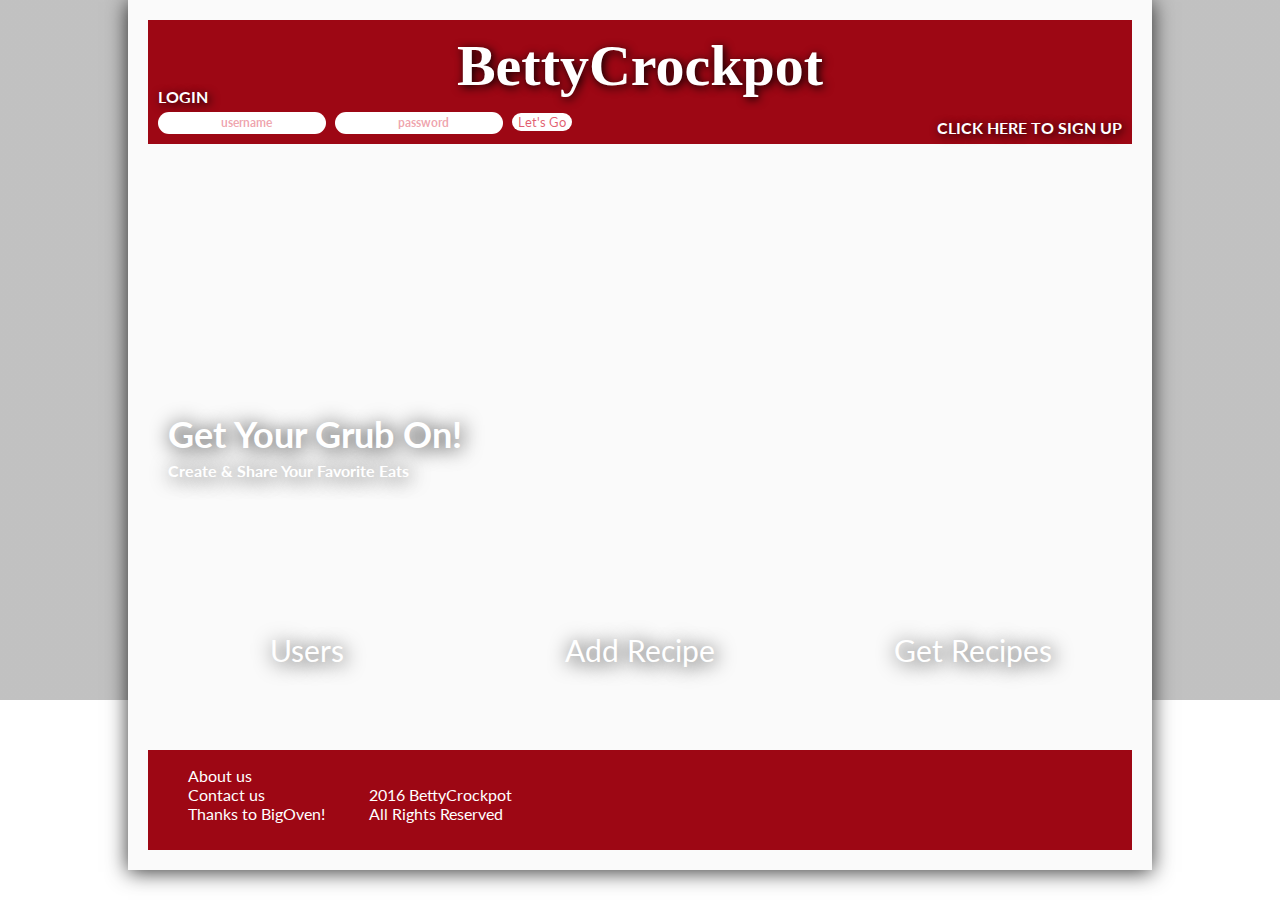
==== public/index.html @ 2589dccb "added functionality to signup menu" ====
<!DOCTYPE html>
<html>
  <head>
    <meta charset="utf-8">
    <title>Betty Crockpot</title>
    <link rel="stylesheet" src="//normalize-css.googlecode.com/svn/trunk/normalize.css" />
    <link href='https://fonts.googleapis.com/css?family=Lato:400,700,300' rel='stylesheet' type='text/css'>
    <link rel="stylesheet" href="bower_components/font-awesome/css/font-awesome.css">
    <link rel="stylesheet" href="main.css" media="screen" title="no title" charset="utf-8">
  </head>
  <body>
    <div class="mainContainer">
      <header>
          <div class="headerContainer">
            <h1>BettyCrockpot</h1>
            <div class="leftNav">
              <form class="login" action="" method="">
                <h2 class="loginHeader">Login</h2>
                <input name="username" type="text" placeholder="username">
                <input name="password" type="password" placeholder="password">
                <input name="loginButton" type="submit" value="Let's Go">
              </form>
            </div>
            <h2 class="signUpHeader">Click Here to Sign Up</h2>
            <div class="rightNav">
              <form class="signUp">
                <!-- <h2 class="signUpHeader">Sign Up</h2> -->
                <div class="signUpWrapper">
                  <input name="newUsername" type="text" placeholder="create username">
                  <input name="newPassword" type="password" placeholder="create password">
                  <input name="createButton" type="submit" value="Create">
                </div>
              </form>
            </div>
          </div>
      </header>

      <div class="bodyContent">

        <div class="heroImg">
          <h1>Get Your Grub On!</h1>
          <h4>Create & Share Your Favorite Eats</h4>
        </div>
        <div class="navLinksWrapper">
          <ul class="navLinks">
            <div class="users"><li><a href="#">Users</a></li></div>
            <div class="addRecipes"><li><a href="#">Add Recipe</a></li></div>
            <div class="getRecipes"><li><a href="#">Get Recipes</a></li></div>
          </ul>
        </div>
        <!-- <section class="loading hide">
          <div class="loading">
            <span><i class="fa fa-cog fa-spin"></i> Loading Page <i class="fa fa-cog fa-spin"></i></span>
          </div>
        </section> -->

        <!-- <section class="loginPage hide">
          <form class="createNew" action="index.html" method="post">
            <div class="loginInfoWrapper">
              <input type="text" name="newUsername" value="username">
              <input type="text" name="newPassword" value="password">
              <input type="submit" name="login" value="login">
            </div>
          </form>
        </section> -->

        <section class="homeGrid hide"> <!-- load screen -->
          <article> <!-- template -->
            <a href="#" class="collumnTop"><!-- links to recipe page doubles as wrapper -->
              <img src="" alt="">
              <h3 class="recipeTitle"></h3>
            </a>
            <a href="#" class="collumnMiddle"><!-- links to recipe page doubles as wrapper -->
              <div class="recipeCard"><!-- Recipe Description --></div>
            </a>
            <div class="collumnBottom">
              <a href="#" class="cardToProfile"><!-- links to profile page -->
                <ul class="cookDetails">
                  <li class="cookIcon"></li>
                  <li class="credit">
                    <h4><span>Recipe by </span><!-- username --></h4>
                  </li>
                  <li class="favs">
                    <span><!-- icon --></span>
                    <span><!-- number of fav clicks --></span>
                  </li>
                </ul>
              </a>
            </div>
          </article>
        </section>

        <!-- <section class="dashboard"> -->
          <div class="profileContent hide">
            <button type="button" class="homeButton" name="Home">Home</button>
            <div class="userCard">
              <h1>Welcome user!</h1>
            </div>

            <div class="articleWrapper">
              <article class="recipeCard">
                <div class="title">
                  <h2>Rockin Chicken</h2>
                </div>
                <div class="description">
                  <h6>The hottest chicken you'll ever make.</h6>
                </div>
                <div class="cardLeft">
                    <h4>Ingredients: </h4>
                    <div class="ingredients">
                      <p>Chicken, Grapeseed Oil, Ghost Pepper</p>
                    </div>
                    <div class="times">
                      <h4>Prep Time: </h4><div class="prep"><p>Depends on your skill level.</p></div>
                      <h4>Cook Time: </h4><div class="cook"><p>Depends on how hot your pan is.</p></div>
                    </div>
                </div>
                <div class="cardRight">
                    <h4>Directions: </h4>
                    <div class="directions">
                      <p>Wash it. Heat oil in pan. Puree Ghost pepper. Apply to chicken. Salt to taste. Plop in hot oil. Cook till done. Lorem ipsum dolor sit amet, consectetur adipisicing elit, sed do eiusmod tempor incididunt ut labore et dolore magna aliqua. Ut enim ad minim veniam, quis nostrud exercitation ullamco laboris nisi ut aliquip ex ea commodo consequat. Duis aute irure dolor in reprehenderit in voluptate velit esse cillum dolore eu fugiat nulla pariatur. Excepteur sint occaecat cupidatat non proident, sunt in culpa qui officia deserunt mollit anim id est laborum.</p>
                    </div>
                </div>
              </article>
            </div>


          </div>


          <div class="recipeForm hide">
            <button type="button" class="homeButton" name="Home">Home</button>
            <form class="newRecipe" action="index.html" method="post">
              <ul>
                <li>
                  <label for="title">Recipe Title</label>
                  <input type="text" name="title">
                </li>
                <li>
                  <label for="description">Description</label>
                  <textarea name="description" rows="5" cols="20"></textarea>
                </li>
                <li>
                  <label for="ingredients">Ingredients</label>
                  <textarea name="ingredients" rows="8" cols="40" placeholder=""></textarea>
                </li>
                <li>
                  <label for="directions">Directions</label>
                  <textarea name="directions" rows="8" cols="40" placeholder=""></textarea>
                </li>
                <li>
                  <label for="prepTime">Prep Time</label>
                  <input type="text" name="prepTime" value="">
                </li>
                <li>
                  <label for="cookTime">Cook Time</label>
                  <input type="text" name="cookTime" value="">
                </li>
                <li>
                  <input type="submit" name="submitRecipe" value="Submit">
                </li>
              </ul>
            </form>
          </div>


        <!-- </section> -->


      </div>
  <!-- END OF MAIN CONTAINER -->

    <footer>
      <ul class="footer">
        <li>About us</li>
        <li>Contact us</li>
        <li>Thanks to BigOven!</li>
      </ul>
      <ul class="footer">
        <li><i class="fa fa-copyright"></i>2016 BettyCrockpot</li>
        <li>All Rights Reserved</li>
      </ul>
    </footer>

  <!-- END OF MAIN CONTAINER -->

  </div>

  <script src="bower_components/underscore/underscore.js" charset="utf-8"></script>
  <script src="bower_components/jquery/dist/jquery.js" charset="utf-8"></script>
  <script type="text/javascript" src="bettycrockpot.js"></script>
  </body>
</html>
---- public/main.css ----
/* Coolors Exported Palette - coolors.co/2b2d42-8d99ae-edf2f4-ef233c-d90429 */
* {
  font-family: 'Lato', sans-serif;
  box-sizing: border-box; }

*:focus {
  outline: none; }

body {
  margin: 0;
  padding: 0;
  background-image: linear-gradient(rgba(50, 50, 50, 0.3), rgba(50, 50, 50, 0.3)), url("../images/128-168.jpg");
  background-size: cover;
  background-repeat: no-repeat;
  background-size: 149%;
  background-position-x: -150px;
  background-position-y: -200px;
  background-attachment: fixed; }

div.mainContainer {
  width: 80%;
  margin: 0 auto;
  padding: 20px;
  background-color: #fafafa;
  box-shadow: 0px 2px 20px rgba(0, 0, 0, 0.8); }

div.site-content {
  width: 100%;
  height: 100%;
  margin: 0;
  padding: 0; }

.hide {
  display: none; }

i {
  display: inline-block; }

p {
  margin: 0;
  padding: 0; }

div.bodyContent {
  margin: 0 0 18px 0;
  padding: 0; }

section {
  width: 100%;
  min-height: 478px; }

button[name="home"] {
  width: 50px; }

.heroImg {
  background-image: url("../images/mainPhoto.jpg");
  background-repeat: no-repeat;
  background-size: cover;
  height: 400px; }
  .heroImg h1 {
    margin-bottom: 5px;
    padding-top: 250px;
    padding-left: 20px;
    color: #fff;
    font-size: 36px;
    margin-top: 18px;
    text-shadow: 2px 2px 20px #000; }
  .heroImg h4 {
    margin: 0;
    padding-left: 20px;
    color: #fff;
    text-shadow: 2px 2px 20px #000; }

div.navLinksWrapper {
  width: 100%;
  text-align: center; }
  div.navLinksWrapper .navLinks {
    margin: 0;
    padding: 0;
    list-style-type: none; }
  div.navLinksWrapper li {
    display: inline-block;
    top: 50px;
    position: relative; }
  div.navLinksWrapper a {
    text-decoration: none;
    color: #fff;
    font-size: 30px;
    text-shadow: 2px 2px 20px #000; }
  div.navLinksWrapper .users, div.navLinksWrapper .addRecipes, div.navLinksWrapper .getRecipes {
    width: 31.6%;
    background-repeat: no-repeat;
    background-size: cover;
    background-position: center;
    height: 150px;
    margin-top: 20px;
    display: inline-block; }
  div.navLinksWrapper .users:hover, div.navLinksWrapper .addRecipes:hover, div.navLinksWrapper .getRecipes:hover {
    cursor: pointer;
    opacity: .7; }
  div.navLinksWrapper .users {
    background-image: url("../images/users.jpg");
    margin-right: 18px; }
  div.navLinksWrapper .addRecipes {
    background-image: url("../images/addRecipes.jpg");
    margin-right: 18px; }
  div.navLinksWrapper .getRecipes {
    background-image: url("../images/getRecipe.jpeg"); }

section.dashboard {
  text-align: center; }

header {
  position: relative;
  margin: 0;
  padding: 0;
  width: 100%;
  background-color: #9D0714; }
  header .headerContainer {
    margin: 0 auto;
    width: 100%; }
  header h1 {
    margin: 0;
    text-align: center;
    font-size: 58px;
    position: relative;
    top: 12px;
    color: #fff;
    font-family: serif;
    text-shadow: 2px 2px 10px #000; }
  header h2 {
    margin: 0;
    padding: 0;
    text-align: center;
    color: #fff;
    text-transform: uppercase;
    font-size: 16px;
    padding-bottom: 5px;
    text-shadow: 2px 2px 10px #000; }
  header .loginHeader {
    text-align: left; }
  header .signUpHeader {
    text-align: right;
    float: right;
    top: 98px;
    position: absolute;
    right: 10px; }
  header .signUpHeader:hover {
    cursor: pointer;
    transform: scale(1.05); }
  header .leftNav {
    display: inline-block;
    padding: 0px 0px 10px 10px; }
  header .rightNav {
    display: none;
    padding: 0px 10px 10px 0px;
    /* float: right; */
    position: absolute;
    top: 72px;
    padding: 20px;
    right: 0px; }
  header input[type="submit"] {
    line-height: 16px;
    font-size: 13px;
    border: none;
    border-radius: 26px;
    color: rgba(214, 20, 49, 0.7);
    font-weight: normal;
    background-color: #fff;
    transition: .1s all ease-in-out; }
  header input[type="submit"]:hover {
    transform: scale(1.1);
    cursor: pointer;
    color: #d61431;
    font-weight: bold; }
  header input[type="text"] {
    line-height: 20px;
    font-size: 12px;
    border: none;
    border-radius: 26px;
    text-align: left;
    color: #d61431;
    font-weight: bold;
    margin-right: 5px;
    padding-left: 10px; }
  header input[type="password"] {
    line-height: 20px;
    font-size: 12px;
    border: none;
    border-radius: 26px;
    text-align: left;
    color: #d61431;
    font-weight: bold;
    margin-right: 5px;
    padding-left: 10px; }
  header ::-webkit-input-placeholder {
    color: rgba(214, 20, 49, 0.4);
    text-align: center; }
  header :-moz-placeholder {
    /* Firefox 18- */
    color: rgba(214, 20, 49, 0.4);
    text-align: center; }
  header ::-moz-placeholder {
    /* Firefox 19+ */
    color: rgba(214, 20, 49, 0.4);
    text-align: center; }
  header :-ms-input-placeholder {
    color: rgba(214, 20, 49, 0.4);
    text-align: center; }
  header button {
    cursor: pointer;
    padding: 5px;
    margin-left: 5px;
    border-radius: 10px;
    background-color: #fff;
    border: none;
    color: #D61431;
    font-weight: bold; }

.homeButton {
  width: 100px;
  height: 35px;
  background-color: #9D0714;
  border: none;
  border-radius: 3px;
  position: relative;
  top: 18px;
  color: #fff;
  font-size: 16px;
  text-shadow: 1px 1px 10px #000; }
  .homeButton:hover {
    cursor: pointer;
    transform: scale(1.1); }

div.profileContent {
  width: 100%;
  min-height: 478px;
  margin: 0 auto;
  padding: 0;
  vertical-align: top; }
  div.profileContent div.userCard {
    margin-bottom: -50px; }
    div.profileContent div.userCard h1 {
      margin: 0;
      text-align: center; }

div.recipeForm {
  width: 100%;
  min-height: 478px;
  margin: 0 auto;
  padding: 0;
  vertical-align: top; }

form.newRecipe {
  width: 70%;
  margin: 50px auto; }
  form.newRecipe input[type="text"], form.newRecipe textarea {
    border-radius: 5px;
    border: 1px solid #ccc; }
  form.newRecipe input[type="submit"] {
    width: 100px;
    height: 35px;
    background-color: #9D0714;
    border: none;
    border-radius: 3px;
    position: relative;
    top: 18px;
    color: #fff;
    font-size: 16px;
    text-shadow: 1px 1px 10px #000; }
  form.newRecipe input[type="submit"]:hover {
    cursor: pointer;
    transform: scale(1.1); }
  form.newRecipe ul {
    list-style-type: none;
    padding: 0; }
    form.newRecipe ul li {
      margin: 18px 0; }
  form.newRecipe label {
    display: block;
    font-size: 20px; }
  form.newRecipe input[type="text"] {
    width: 100%;
    font-size: 18px; }
  form.newRecipe input[type="text"]:focus {
    outline: none; }
  form.newRecipe textarea {
    width: 100%;
    font-size: 18px; }
  form.newRecipe textarea:focus {
    outline: none; }

article.recipeCard {
  width: 90%;
  padding: 4%;
  margin: 2% auto;
  overflow: auto; }
  article.recipeCard div.description {
    max-height: 150px;
    max-width: 42%;
    overflow: auto;
    padding: 2%; }
    article.recipeCard div.description h6 {
      margin: 0; }
  article.recipeCard div.cardLeft {
    display: inline-block;
    width: 49.7%;
    vertical-align: top; }
  article.recipeCard div.cardRight {
    display: inline-block;
    width: 45.7%;
    vertical-align: top; }
  article.recipeCard div.ingredients {
    max-height: 150px;
    display: inline-block;
    width: 100%;
    vertical-align: top;
    padding: 2%;
    overflow: auto; }
  article.recipeCard div.directions {
    max-height: 300px;
    display: inline-block;
    width: 100%;
    vertical-align: top;
    padding: 2%;
    overflow: auto; }
  article.recipeCard div.times {
    padding: 2%; }
    article.recipeCard div.times div.prep {
      max-height: 150px;
      overflow: auto; }
    article.recipeCard div.times div.cook {
      max-height: 150px;
      overflow: auto; }

footer {
  margin: 0;
  padding: 0;
  width: 100%;
  height: 100px;
  background-color: #9D0714;
  color: #fff; }

ul.footer {
  display: inline-block;
  list-style-type: none; }
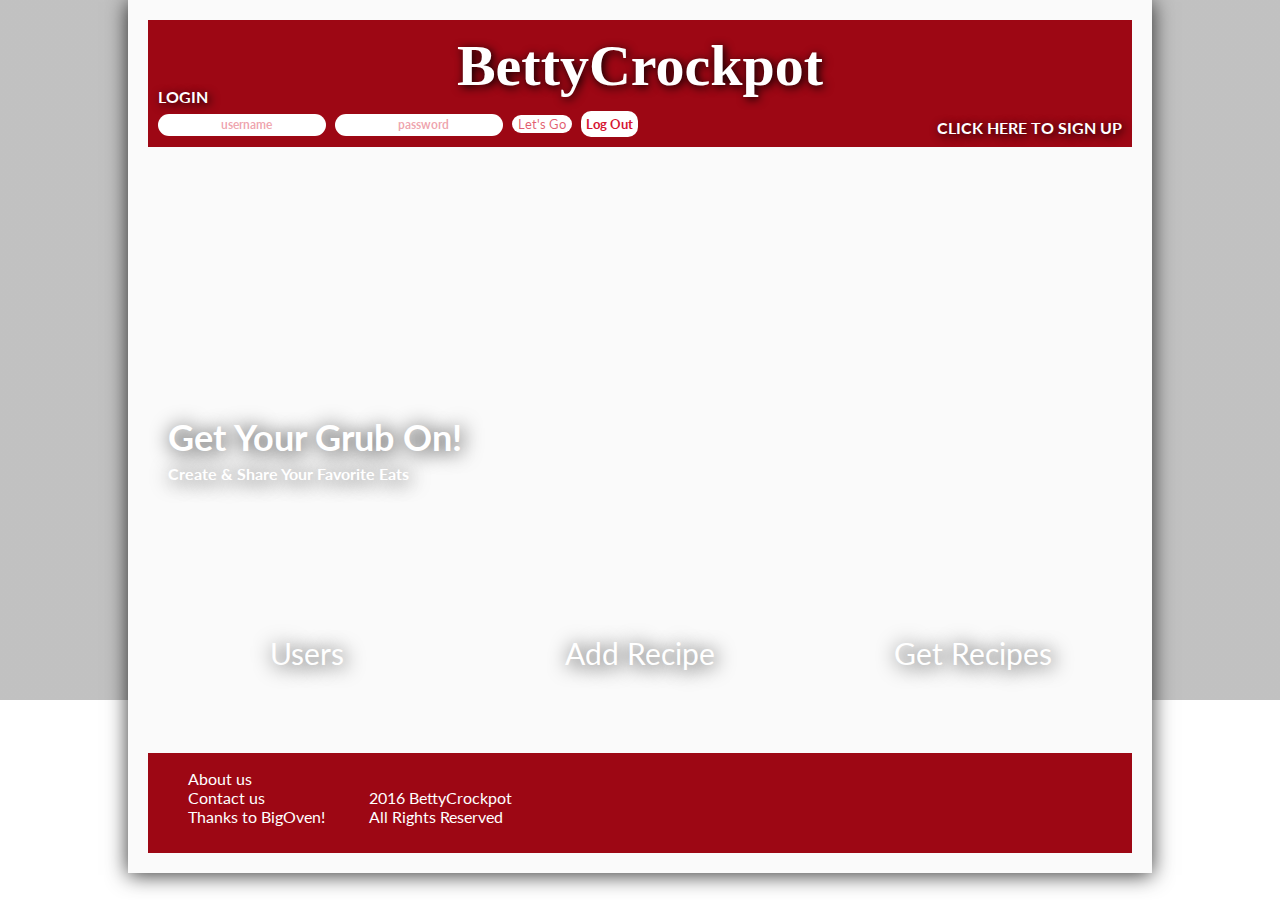
==== commit 42a22a2d: "some routes are functioning!" ====
--- a/public/index.html
+++ b/public/index.html
@@ -19,6 +19,8 @@
                 <input name="username" type="text" placeholder="username">
                 <input name="password" type="password" placeholder="password">
                 <input name="loginButton" type="submit" value="Let's Go">
+                <!-- <input name="logOutButton" type="submit" value="Log Out"> -->
+                <button type="button" name="logOut" id="logout">Log Out</button>
               </form>
             </div>
             <h2 class="signUpHeader">Click Here to Sign Up</h2>
@@ -93,12 +95,10 @@
         <!-- <section class="dashboard"> -->
           <div class="profileContent hide">
             <button type="button" class="homeButton" name="Home">Home</button>
-            <div class="userCard">
-              <h1>Welcome user!</h1>
-            </div>
+            <div class="userCard"></div>
 
             <div class="articleWrapper">
-              <article class="recipeCard">
+              <!-- <article class="recipeCard">
                 <div class="title">
                   <h2>Rockin Chicken</h2>
                 </div>
@@ -121,7 +121,7 @@
                       <p>Wash it. Heat oil in pan. Puree Ghost pepper. Apply to chicken. Salt to taste. Plop in hot oil. Cook till done. Lorem ipsum dolor sit amet, consectetur adipisicing elit, sed do eiusmod tempor incididunt ut labore et dolore magna aliqua. Ut enim ad minim veniam, quis nostrud exercitation ullamco laboris nisi ut aliquip ex ea commodo consequat. Duis aute irure dolor in reprehenderit in voluptate velit esse cillum dolore eu fugiat nulla pariatur. Excepteur sint occaecat cupidatat non proident, sunt in culpa qui officia deserunt mollit anim id est laborum.</p>
                     </div>
                 </div>
-              </article>
+              </article> -->
             </div>
 
 
@@ -133,7 +133,7 @@
             <form class="newRecipe" action="index.html" method="post">
               <ul>
                 <li>
-                  <label for="title">Recipe Title</label>
+                  <label for="recipeName">Recipe Title</label>
                   <input type="text" name="title">
                 </li>
                 <li>
@@ -188,6 +188,7 @@
 
   <script src="bower_components/underscore/underscore.js" charset="utf-8"></script>
   <script src="bower_components/jquery/dist/jquery.js" charset="utf-8"></script>
-  <script type="text/javascript" src="bettycrockpot.js"></script>
+  <script src="templates.js"></script>
+  <script src="bettycrockpot.js"></script>
   </body>
 </html>
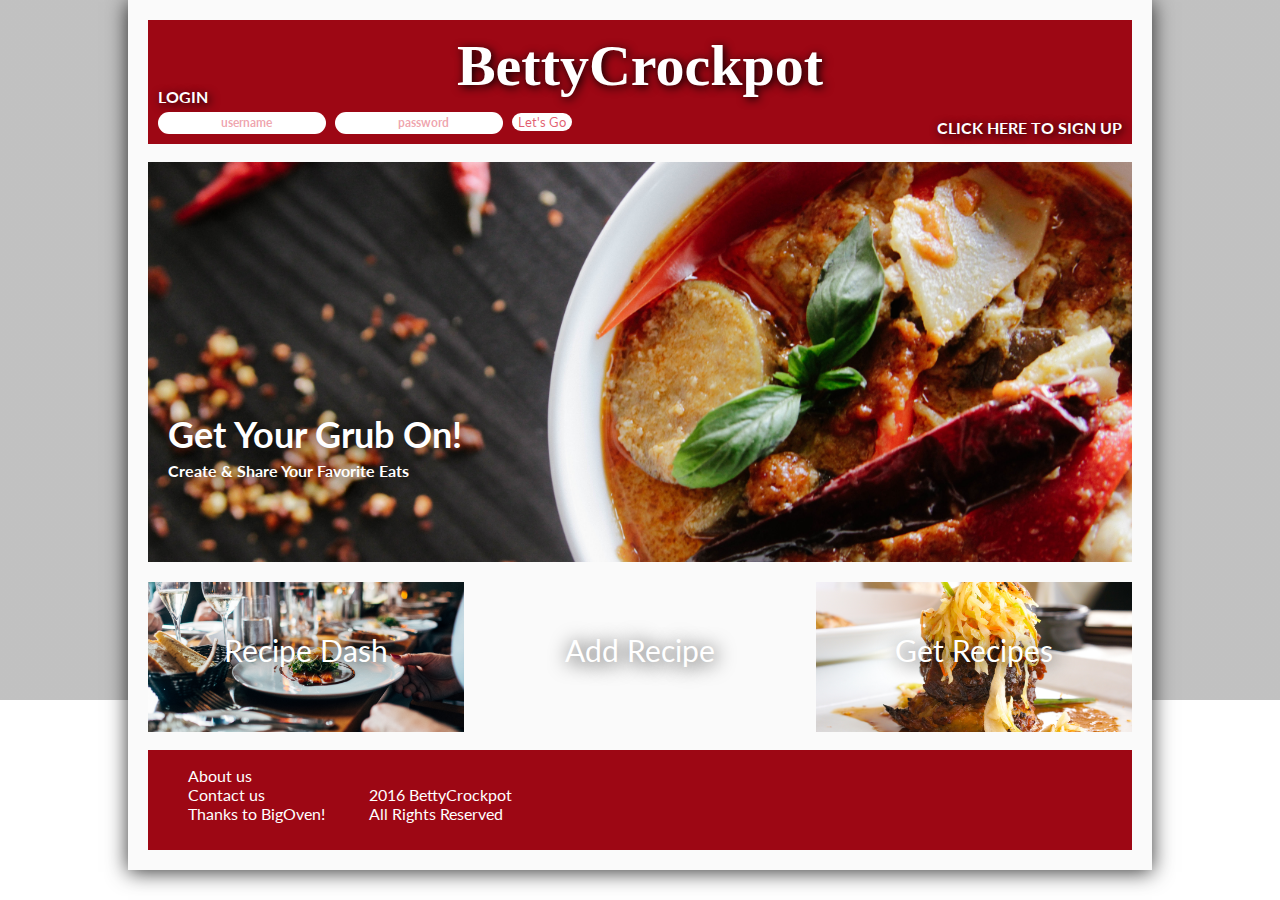
==== commit 63a8183a: "added if statement and some error pop-up messages when input fields are blank and submitted" ====
--- a/public/index.html
+++ b/public/index.html
@@ -9,6 +9,14 @@
     <link rel="stylesheet" href="main.css" media="screen" title="no title" charset="utf-8">
   </head>
   <body>
+    <div class="dialog">
+      <p id="alertText">Please sign in with a</br>username and password.</p>
+      <button class="alertButton" type="button" name="OK">OK</button>
+    </div>
+    <div class="dialogNewUser">
+      <p id="alertText">Please create a</br>username and password.</p>
+      <button class="alertButtonNewUser" type="button" name="OK">OK</button>
+    </div>
     <div class="mainContainer">
       <header>
           <div class="headerContainer">
@@ -20,8 +28,9 @@
                 <input name="password" type="password" placeholder="password">
                 <input name="loginButton" type="submit" value="Let's Go">
                 <!-- <input name="logOutButton" type="submit" value="Log Out"> -->
-                <button type="button" name="logOut" id="logout">Log Out</button>
+                <!-- <button type="button" name="logOut" id="logout">Log Out</button> -->
               </form>
+              <button type="button" name="logOut" id="logout">Log Out</button>
             </div>
             <h2 class="signUpHeader">Click Here to Sign Up</h2>
             <div class="rightNav">
@@ -45,7 +54,7 @@
         </div>
         <div class="navLinksWrapper">
           <ul class="navLinks">
-            <div class="users"><li><a href="#">Users</a></li></div>
+            <div class="users"><li><a href="#">Recipe Dash</a></li></div>
             <div class="addRecipes"><li><a href="#">Add Recipe</a></li></div>
             <div class="getRecipes"><li><a href="#">Get Recipes</a></li></div>
           </ul>
--- a/public/main.css
+++ b/public/main.css
@@ -52,9 +52,10 @@
   width: 50px; }
 
 .heroImg {
-  background-image: url("../images/mainPhoto.jpg");
+  background-image: url("./images/mainPhoto.jpg");
   background-repeat: no-repeat;
   background-size: cover;
+  background-position: center;
   height: 400px; }
   .heroImg h1 {
     margin-bottom: 5px;
@@ -73,6 +74,8 @@
 div.navLinksWrapper {
   width: 100%;
   text-align: center; }
+  div.navLinksWrapper ul {
+    display: flex; }
   div.navLinksWrapper .navLinks {
     margin: 0;
     padding: 0;
@@ -87,27 +90,89 @@
     font-size: 30px;
     text-shadow: 2px 2px 20px #000; }
   div.navLinksWrapper .users, div.navLinksWrapper .addRecipes, div.navLinksWrapper .getRecipes {
-    width: 31.6%;
+    width: 33.3%;
     background-repeat: no-repeat;
     background-size: cover;
     background-position: center;
     height: 150px;
     margin-top: 20px;
     display: inline-block; }
-  div.navLinksWrapper .users:hover, div.navLinksWrapper .addRecipes:hover, div.navLinksWrapper .getRecipes:hover {
-    cursor: pointer;
-    opacity: .7; }
   div.navLinksWrapper .users {
-    background-image: url("../images/users.jpg");
+    background-image: linear-gradient(rgba(50, 50, 50, 0), rgba(50, 50, 50, 0)), url("./images/users.jpg");
     margin-right: 18px; }
+    div.navLinksWrapper .users:hover {
+      background-image: linear-gradient(rgba(50, 50, 50, 0.3), rgba(50, 50, 50, 0.3)), url("./images/users.jpg");
+      cursor: pointer; }
   div.navLinksWrapper .addRecipes {
-    background-image: url("../images/addRecipes.jpg");
+    background-image: linear-gradient(rgba(50, 50, 50, 0), rgba(50, 50, 50, 0)), url("./images/addRecipes.jpg");
     margin-right: 18px; }
+    div.navLinksWrapper .addRecipes:hover {
+      background-image: linear-gradient(rgba(50, 50, 50, 0.3), rgba(50, 50, 50, 0.3)), url("./images/addRecipes.jpg");
+      cursor: pointer; }
   div.navLinksWrapper .getRecipes {
-    background-image: url("../images/getRecipe.jpeg"); }
+    background-image: linear-gradient(rgba(50, 50, 50, 0), rgba(50, 50, 50, 0)), url("./images/getRecipe.jpeg"); }
+    div.navLinksWrapper .getRecipes:hover {
+      background-image: linear-gradient(rgba(50, 50, 50, 0.3), rgba(50, 50, 50, 0.3)), url("./images/getRecipe.jpeg");
+      cursor: pointer; }
 
 section.dashboard {
   text-align: center; }
+
+.dialog {
+  display: none;
+  width: 20%;
+  height: 150px;
+  margin: 0 auto;
+  background-color: #fff;
+  position: absolute;
+  top: 185px;
+  left: 172px;
+  border: 3px solid #9D0714; }
+  .dialog #alertText {
+    text-align: center;
+    margin-top: 34px; }
+  .dialog .alertButton {
+    width: 75px;
+    height: 25px;
+    background-color: #9D0714;
+    border: none;
+    border-radius: 3px;
+    color: #fff;
+    font-size: 16px;
+    text-shadow: 1px 1px 10px #000;
+    margin-top: 10px;
+    margin-left: 80px; }
+  .dialog .alertButton:hover {
+    cursor: pointer;
+    transform: scale(1.1); }
+
+.dialogNewUser {
+  display: none;
+  width: 20%;
+  height: 150px;
+  margin: 0 auto;
+  background-color: #fff;
+  position: absolute;
+  top: 185px;
+  right: 172px;
+  border: 3px solid #9D0714; }
+  .dialogNewUser #alertText {
+    text-align: center;
+    margin-top: 34px; }
+  .dialogNewUser .alertButtonNewUser {
+    width: 75px;
+    height: 25px;
+    background-color: #9D0714;
+    border: none;
+    border-radius: 3px;
+    color: #fff;
+    font-size: 16px;
+    text-shadow: 1px 1px 10px #000;
+    margin-top: 10px;
+    margin-left: 80px; }
+  .dialogNewUser .alertButtonNewUser:hover {
+    cursor: pointer;
+    transform: scale(1.1); }
 
 header {
   position: relative;
@@ -115,6 +180,8 @@
   padding: 0;
   width: 100%;
   background-color: #9D0714; }
+  header:after {
+    clear: both; }
   header .headerContainer {
     margin: 0 auto;
     width: 100%; }
@@ -127,6 +194,8 @@
     color: #fff;
     font-family: serif;
     text-shadow: 2px 2px 10px #000; }
+  header h1:hover {
+    cursor: pointer; }
   header h2 {
     margin: 0;
     padding: 0;
@@ -143,7 +212,8 @@
     float: right;
     top: 98px;
     position: absolute;
-    right: 10px; }
+    right: 10px;
+    transition: .1s all ease-in-out; }
   header .signUpHeader:hover {
     cursor: pointer;
     transform: scale(1.05); }
@@ -157,7 +227,7 @@
     position: absolute;
     top: 72px;
     padding: 20px;
-    right: 0px; }
+    right: -10px; }
   header input[type="submit"] {
     line-height: 16px;
     font-size: 13px;
@@ -207,13 +277,23 @@
     color: rgba(214, 20, 49, 0.4);
     text-align: center; }
   header button {
-    cursor: pointer;
-    padding: 5px;
+    display: none;
     margin-left: 5px;
-    border-radius: 10px;
+    line-height: 16px;
+    font-size: 13px;
+    border: none;
+    border-radius: 26px;
+    color: rgba(214, 20, 49, 0.7);
+    font-weight: normal;
     background-color: #fff;
-    border: none;
-    color: #D61431;
+    transition: .1s all ease-in-out;
+    position: absolute;
+    top: 93px;
+    left: 10px; }
+  header button:hover {
+    transform: scale(1.1);
+    cursor: pointer;
+    color: #d61431;
     font-weight: bold; }
 
 .homeButton {
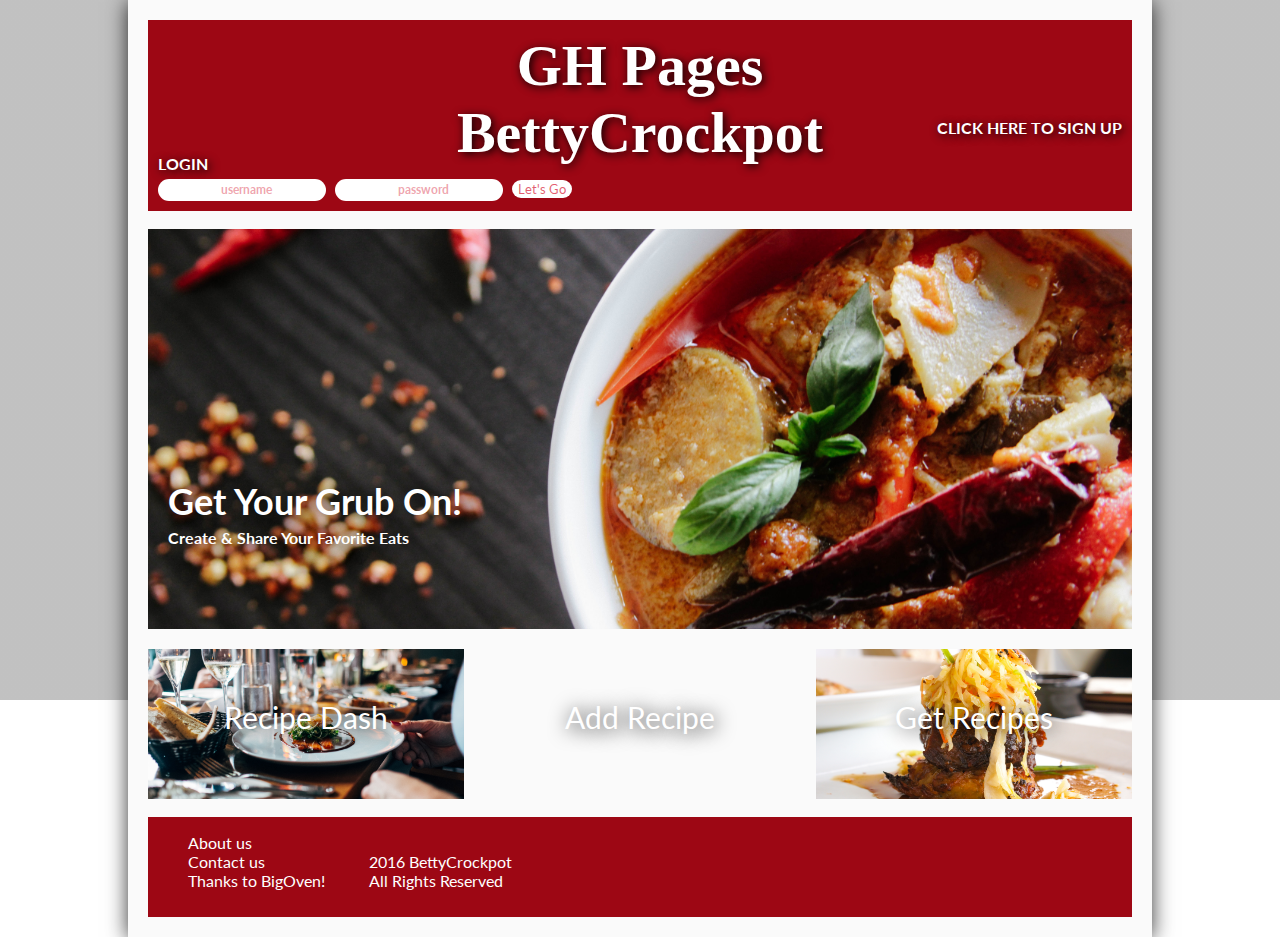
==== commit 7de9579c: "initial commit for gh pages" ====
--- a/public/index.html
+++ b/public/index.html
@@ -20,6 +20,7 @@
     <div class="mainContainer">
       <header>
           <div class="headerContainer">
+            <h1>GH Pages</h1>
             <h1>BettyCrockpot</h1>
             <div class="leftNav">
               <form class="login" action="" method="">
--- a/public/main.css
+++ b/public/main.css
@@ -105,7 +105,8 @@
       cursor: pointer; }
   div.navLinksWrapper .addRecipes {
     background-image: linear-gradient(rgba(50, 50, 50, 0), rgba(50, 50, 50, 0)), url("./images/addRecipes.jpg");
-    margin-right: 18px; }
+    margin-right: 18px;
+    transition: .4s all ease-in-out; }
     div.navLinksWrapper .addRecipes:hover {
       background-image: linear-gradient(rgba(50, 50, 50, 0.3), rgba(50, 50, 50, 0.3)), url("./images/addRecipes.jpg");
       cursor: pointer; }
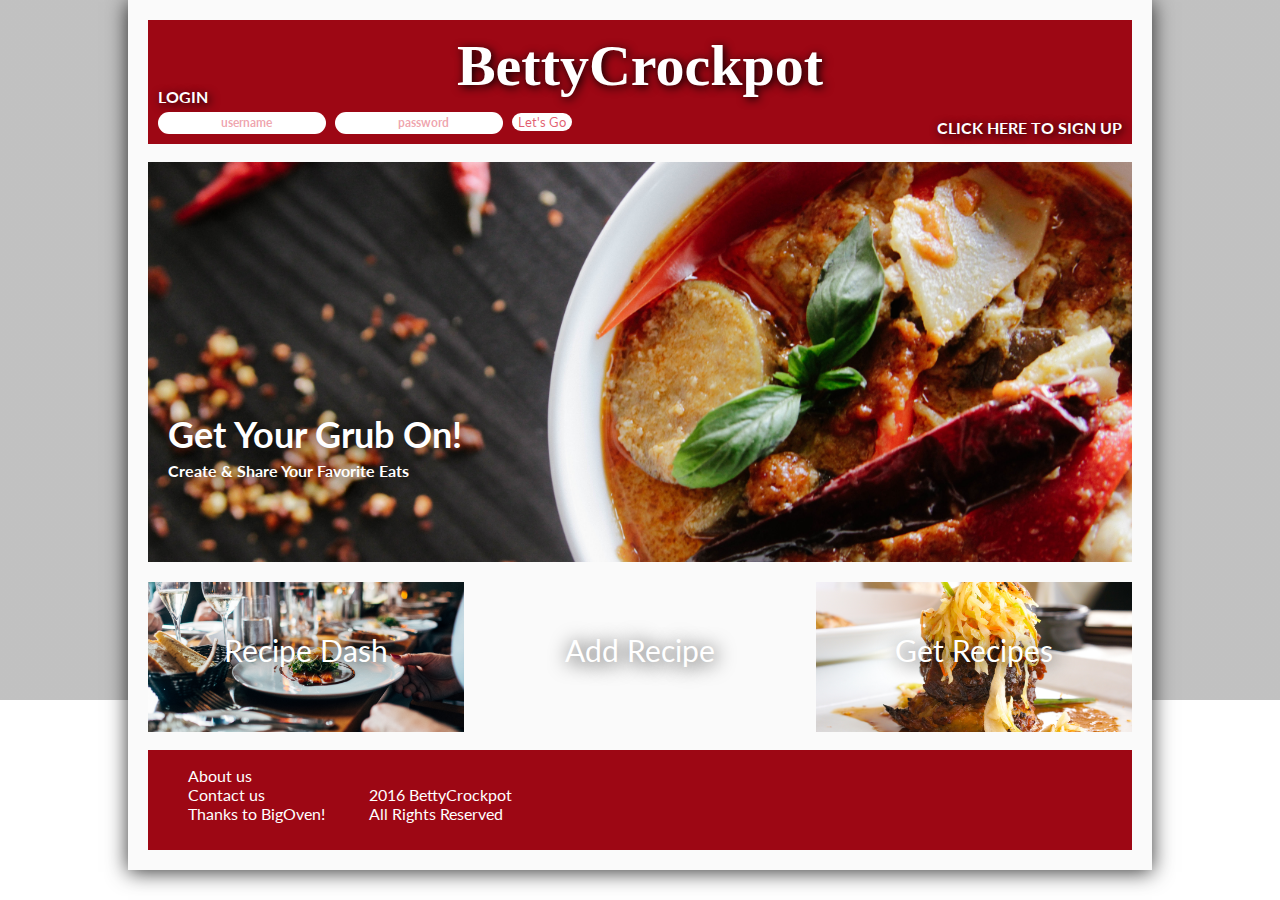
==== commit 0818167f: "removed h1 from header" ====
--- a/public/index.html
+++ b/public/index.html
@@ -20,7 +20,6 @@
     <div class="mainContainer">
       <header>
           <div class="headerContainer">
-            <h1>GH Pages</h1>
             <h1>BettyCrockpot</h1>
             <div class="leftNav">
               <form class="login" action="" method="">
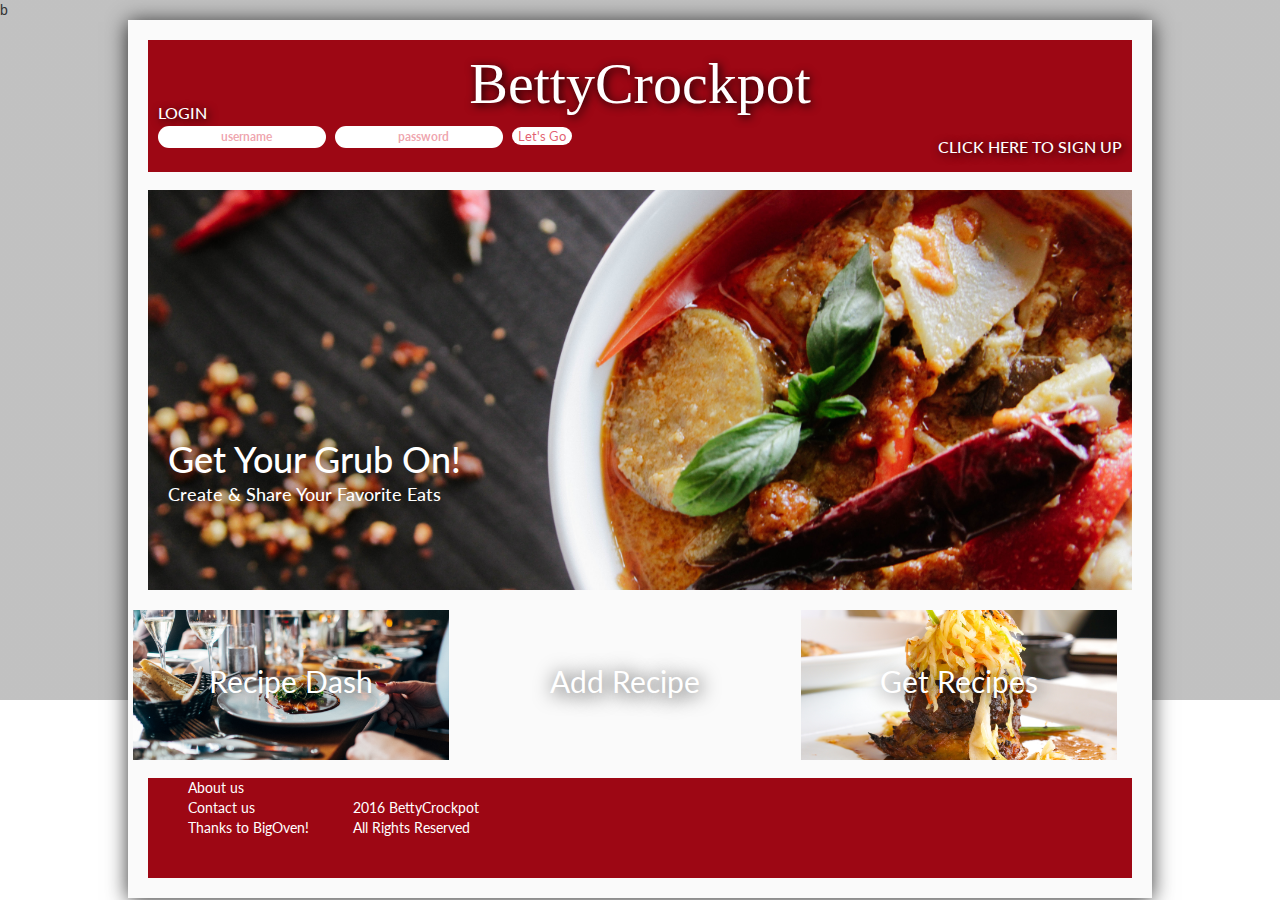
==== commit 0411d2e8: "removed mobile meta tag" ====
--- a/public/index.html
+++ b/public/index.html
@@ -1,4 +1,5 @@
-<!DOCTYPE html>
+
+b<!DOCTYPE html>
 <html>
   <head>
     <meta charset="utf-8">
@@ -6,6 +7,7 @@
     <link rel="stylesheet" src="//normalize-css.googlecode.com/svn/trunk/normalize.css" />
     <link href='https://fonts.googleapis.com/css?family=Lato:400,700,300' rel='stylesheet' type='text/css'>
     <link rel="stylesheet" href="bower_components/font-awesome/css/font-awesome.css">
+    <link rel="stylesheet" href="bower_components/bootstrap/dist/css/bootstrap.css">
     <link rel="stylesheet" href="main.css" media="screen" title="no title" charset="utf-8">
   </head>
   <body>
@@ -17,7 +19,7 @@
       <p id="alertText">Please create a</br>username and password.</p>
       <button class="alertButtonNewUser" type="button" name="OK">OK</button>
     </div>
-    <div class="mainContainer">
+    <div class="mainContainer container">
       <header>
           <div class="headerContainer">
             <h1>BettyCrockpot</h1>
@@ -52,11 +54,11 @@
           <h1>Get Your Grub On!</h1>
           <h4>Create & Share Your Favorite Eats</h4>
         </div>
-        <div class="navLinksWrapper">
+        <div class="row navLinksWrapper">
           <ul class="navLinks">
-            <div class="users"><li><a href="#">Recipe Dash</a></li></div>
-            <div class="addRecipes"><li><a href="#">Add Recipe</a></li></div>
-            <div class="getRecipes"><li><a href="#">Get Recipes</a></li></div>
+            <div class="col-sm-4 users"><li><a href="#">Recipe Dash</a></li></div>
+            <div class="col-sm-4 addRecipes"><li><a href="#">Add Recipe</a></li></div>
+            <div class="col-sm-4 getRecipes"><li><a href="#">Get Recipes</a></li></div>
           </ul>
         </div>
         <!-- <section class="loading hide">
